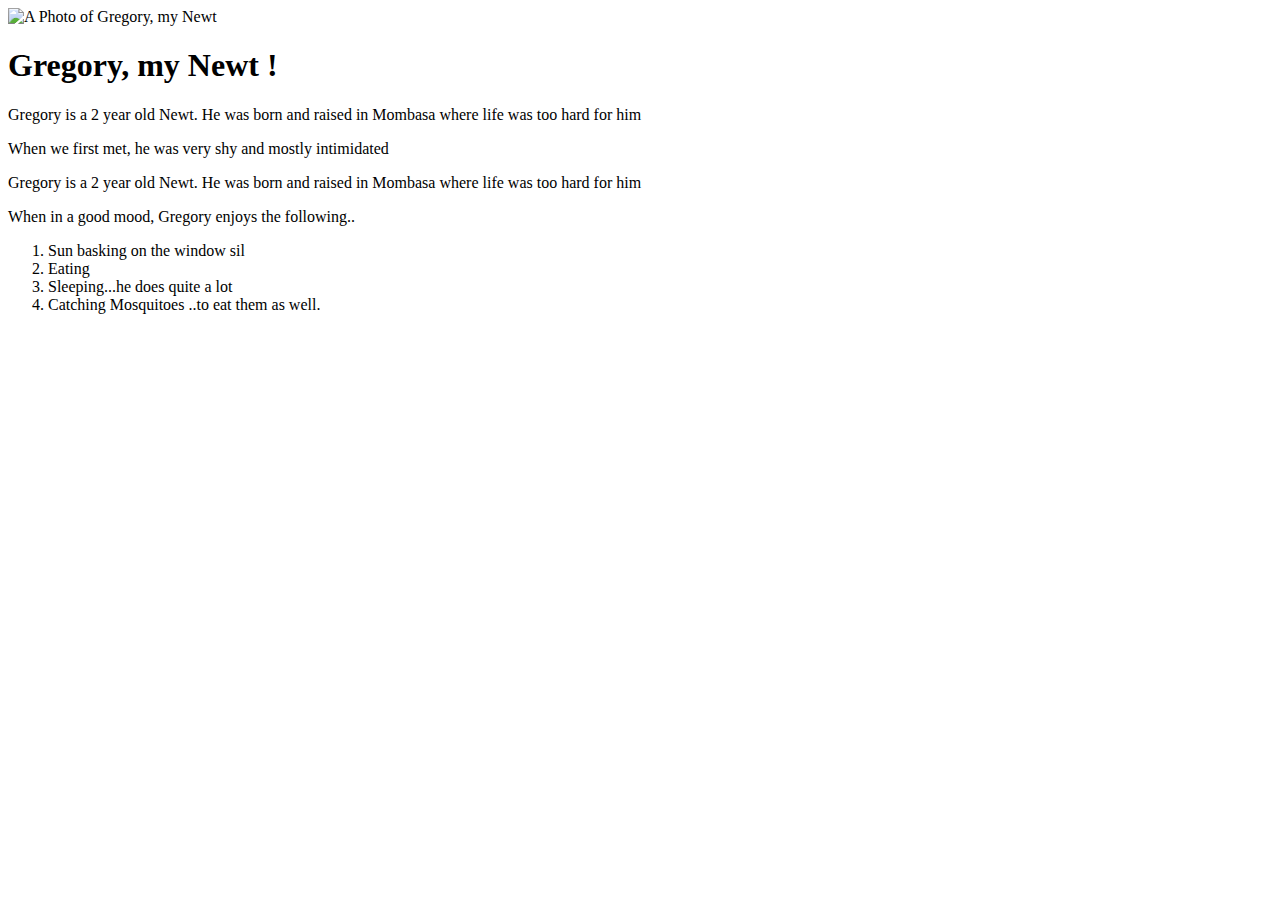
==== pet-animal.html @ d7fd2fb2 "Gregory the Newt, first website version with his image, biography and favorite passtime activities" ====
<html>
  <head>
    <title> My Pet Animal </title>
  </head>
  <body>
    <p><img src="images/newt.jpg" alt="A Photo of Gregory, my Newt"> </p>
    <h1> Gregory, my Newt ! </h1>
    <p> Gregory is a 2 year old Newt. He was born and raised in Mombasa where life was too hard for him </p>
    <p> When we first met, he was very shy and mostly intimidated</p>
    <p> Gregory is a 2 year old Newt. He was born and raised in Mombasa where life was too hard for him </p>
    <p> When in a good mood, Gregory enjoys the following.. </p>
    <ol>
      <li> Sun basking on the window sil</li>
      <li> Eating</li>
      <li> Sleeping...he does quite a lot</li>
      <li> Catching Mosquitoes ..to eat them as well.</li>





  </body>



</html>
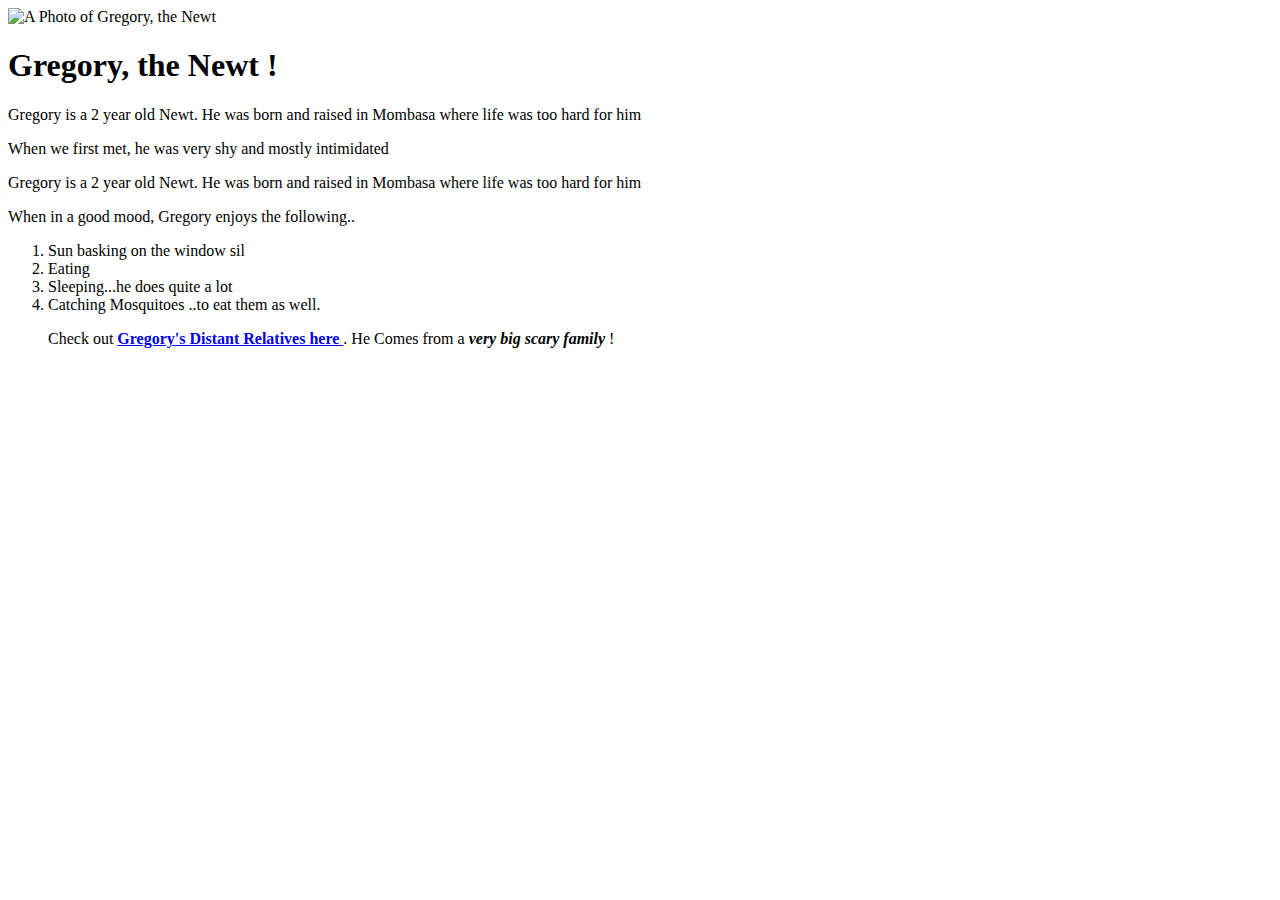
==== commit 9d7ff851: "i have added a link to Gregory's larger family, bolded the link and used the em attribute" ====
--- a/pet-animal.html
+++ b/pet-animal.html
@@ -3,8 +3,8 @@
     <title> My Pet Animal </title>
   </head>
   <body>
-    <p><img src="images/newt.jpg" alt="A Photo of Gregory, my Newt"> </p>
-    <h1> Gregory, my Newt ! </h1>
+    <p><img src="images/newt.jpg" alt="A Photo of Gregory, the Newt"> </p>
+    <h1> Gregory, the Newt ! </h1>
     <p> Gregory is a 2 year old Newt. He was born and raised in Mombasa where life was too hard for him </p>
     <p> When we first met, he was very shy and mostly intimidated</p>
     <p> Gregory is a 2 year old Newt. He was born and raised in Mombasa where life was too hard for him </p>
@@ -15,7 +15,7 @@
       <li> Sleeping...he does quite a lot</li>
       <li> Catching Mosquitoes ..to eat them as well.</li>
 
-
+    </p>Check out <a href="https://undergroundreptiles.com/product-category/animals/lizards/"> <strong> Gregory's Distant Relatives here </strong></a>. He Comes from a  <strong><em>very big scary family </em> </strong> !</p>
 
 
 
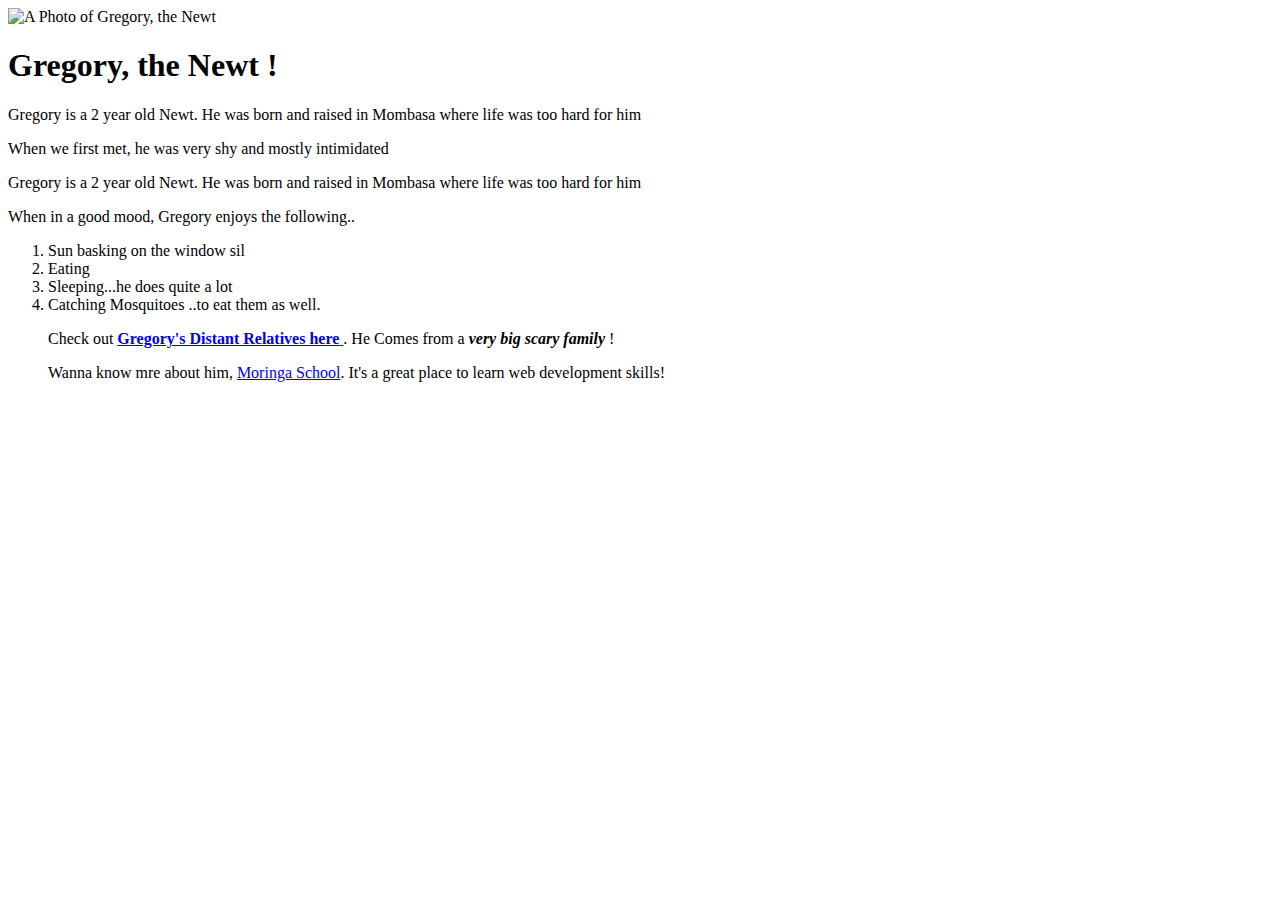
==== commit 3345ab6a: "Linking to the about Gregory page" ====
--- a/pet-animal.html
+++ b/pet-animal.html
@@ -17,6 +17,8 @@
 
     </p>Check out <a href="https://undergroundreptiles.com/product-category/animals/lizards/"> <strong> Gregory's Distant Relatives here </strong></a>. He Comes from a  <strong><em>very big scary family </em> </strong> !</p>
 
+  </p> Wanna know mre about him, <a href="about-gregory.html"> Moringa School</a>. It's a great place to learn web development skills!</p>
+
 
 
   </body>
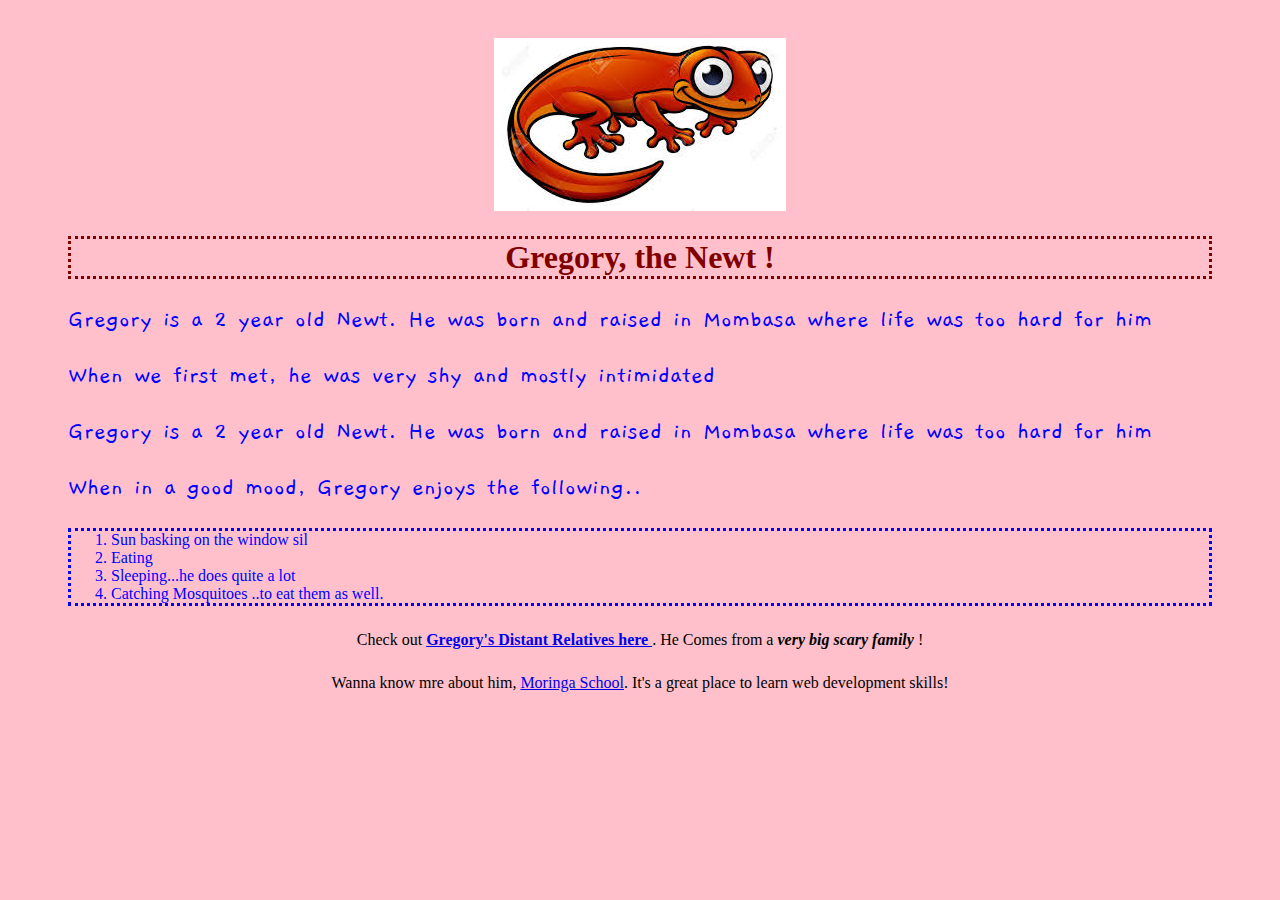
==== commit cd7ef793: "Corrected Hyperlink to about-gregory.html" ====
--- a/pet-animal.html
+++ b/pet-animal.html
@@ -1,23 +1,28 @@
 <html>
   <head>
     <title> My Pet Animal </title>
+    <link href="https://fonts.googleapis.com/css?family=Gaegu" rel="stylesheet">
+    <link href = "Css/styles.css" rel ="stylesheet" type = "text/css">
   </head>
   <body>
-    <p><img src="images/newt.jpg" alt="A Photo of Gregory, the Newt"> </p>
+    <p> <center><img src="images/newt.jpg" alt="A Photo of Gregory, the Newt"> </p>
+
     <h1> Gregory, the Newt ! </h1>
     <p> Gregory is a 2 year old Newt. He was born and raised in Mombasa where life was too hard for him </p>
     <p> When we first met, he was very shy and mostly intimidated</p>
     <p> Gregory is a 2 year old Newt. He was born and raised in Mombasa where life was too hard for him </p>
     <p> When in a good mood, Gregory enjoys the following.. </p>
+
     <ol>
       <li> Sun basking on the window sil</li>
       <li> Eating</li>
       <li> Sleeping...he does quite a lot</li>
       <li> Catching Mosquitoes ..to eat them as well.</li>
+    </ol>
 
     </p>Check out <a href="https://undergroundreptiles.com/product-category/animals/lizards/"> <strong> Gregory's Distant Relatives here </strong></a>. He Comes from a  <strong><em>very big scary family </em> </strong> !</p>
 
-  </p> Wanna know mre about him, <a href="about-gregory.html"> Moringa School</a>. It's a great place to learn web development skills!</p>
+  </p>  Wanna know mre about him, <a href="about-gregory.html"> Moringa School</a>. It's a great place to learn web development skills!</p>
 
 
 
--- a/Css/styles.css
+++ b/Css/styles.css
@@ -0,0 +1,24 @@
+h1 {
+  color: maroon;
+  text-align: center;
+  border-style: dotted;
+}
+
+p {
+  color: blue;
+  text-align: left;
+  font-family: 'Gaegu', cursive;
+  font-size: 25;
+
+}
+ol {
+  color: blue;
+  text-align: left;
+  border-style: dotted;
+}
+
+body {
+  background-color:pink;
+  padding:30px 60px;
+
+}
